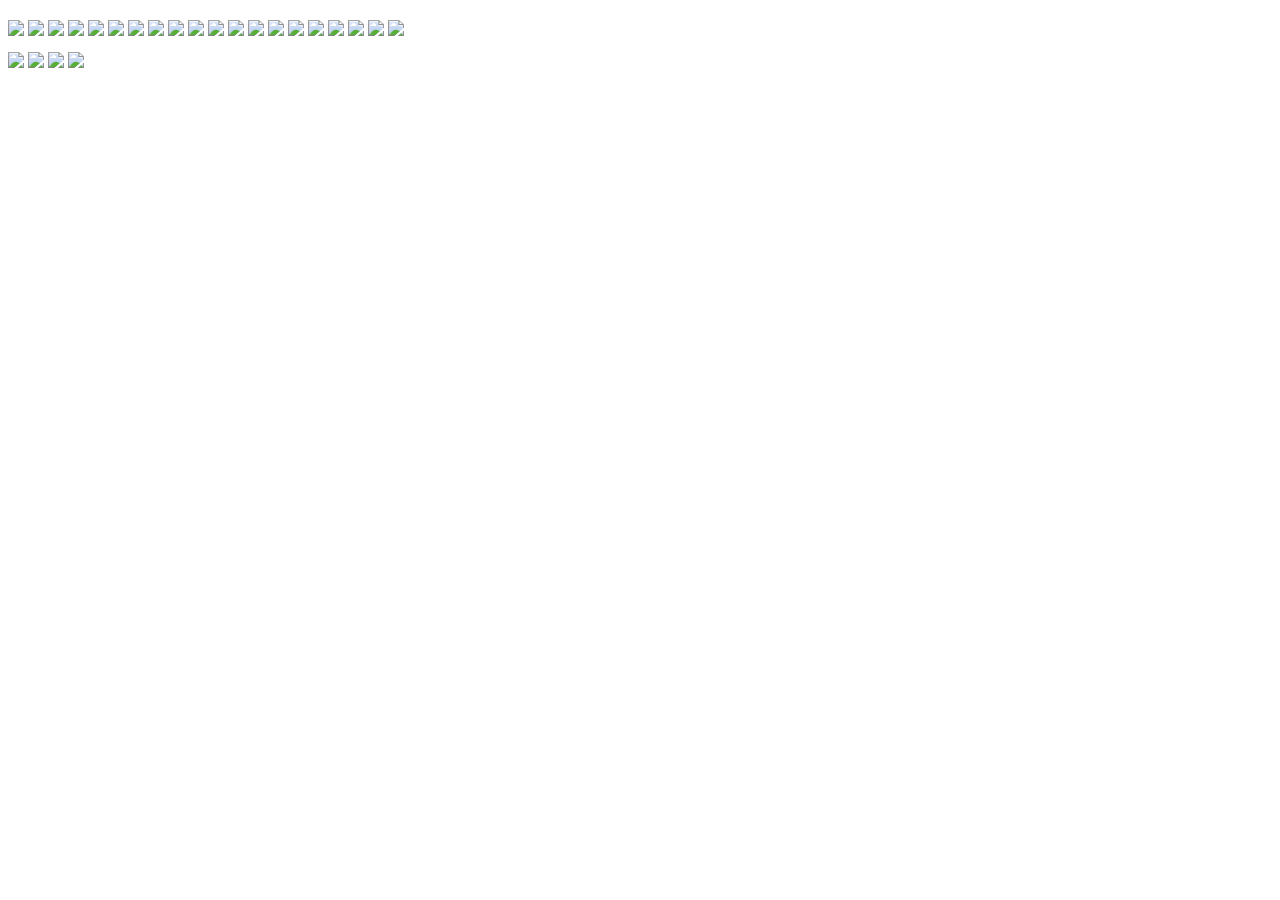
==== index.html @ 8530fbb2 "Update index.html" ====
<!DOCTYPE html>
<html lang="en">
<head>
    <meta charset="UTF-8">
    <meta http-equiv="X-UA-Compatible" content="IE=edge">
    <meta name="viewport" content="width=device-width, initial-scale=1.0">
    <title>二十年 - 202040.xyz</title>
    <style>
        div {
             column-width: 336px; // 宽度200px
        }
        img {
            width: 100%;
margin-top:12px
        }
    </style>
</head>
<body>
    <div>
        <img src="https://pica.zhimg.com/v2-8393b5677528d221966b9dc7f100ddf0_r.webp?source=1940ef5c"/>
<img src="https://pic1.zhimg.com/v2-b22e450f70a6b3f555724743bb23f513_r.webp?source=1940ef5c"/>
<img src="https://pic1.zhimg.com/v2-6c2d1ac188a6185d58fac8f7ccdc8fce_r.webp?source=1940ef5c"/>
<img src="https://pic1.zhimg.com/v2-78617174d4df28fadc9c0f2ef7fbc97d_r.webp?source=1940ef5c"/>
<img src="https://picx.zhimg.com/v2-cadff41bb1a15b31b663d3a4cbfbd545_r.webp?source=1940ef5c"/>
<img src="https://picx.zhimg.com/v2-1032ba1d963ece7cb51a174da05ca468_r.webp?source=1940ef5c"/>
<img src="https://pica.zhimg.com/v2-c40d2984460fdabaa5b10d71dd55bc82_r.webp?source=1940ef5c"/>
<img src="https://picx.zhimg.com/v2-41f605580bbd0c6e6f3015dcd2325773_r.webp?source=1940ef5c"/>
<img src="https://picx.zhimg.com/v2-8e778f0df17889329d0ad73b9b44c4d9_r.webp?source=1940ef5c"/>
<img src="https://picx.zhimg.com/v2-eaaefee144392ae4038170103e72eaf0_r.webp?source=1940ef5c"/>
<img src="https://picx.zhimg.com/v2-a264bd68f98030a1b47c6fa1f7d1e1c4_r.webp?source=1940ef5c"/>
<img src="https://picx.zhimg.com/v2-a62be0b0a4dea2830fc38a1a78e24577_r.webp?source=1940ef5c"/>
<img src="https://pica.zhimg.com/v2-8393b5677528d221966b9dc7f100ddf0_r.webp?source=1940ef5c"/>
<img src="https://pic1.zhimg.com/v2-b22e450f70a6b3f555724743bb23f513_r.webp?source=1940ef5c"/>
<img src="https://pic1.zhimg.com/v2-6c2d1ac188a6185d58fac8f7ccdc8fce_r.webp?source=1940ef5c"/>
<img src="https://pic1.zhimg.com/v2-78617174d4df28fadc9c0f2ef7fbc97d_r.webp?source=1940ef5c"/>
<img src="https://picx.zhimg.com/v2-cadff41bb1a15b31b663d3a4cbfbd545_r.webp?source=1940ef5c"/>
<img src="https://picx.zhimg.com/v2-1032ba1d963ece7cb51a174da05ca468_r.webp?source=1940ef5c"/>
<img src="https://pica.zhimg.com/v2-c40d2984460fdabaa5b10d71dd55bc82_r.webp?source=1940ef5c"/>
<img src="https://picx.zhimg.com/v2-41f605580bbd0c6e6f3015dcd2325773_r.webp?source=1940ef5c"/>
<img src="https://picx.zhimg.com/v2-8e778f0df17889329d0ad73b9b44c4d9_r.webp?source=1940ef5c"/>
<img src="https://picx.zhimg.com/v2-eaaefee144392ae4038170103e72eaf0_r.webp?source=1940ef5c"/>
<img src="https://picx.zhimg.com/v2-a264bd68f98030a1b47c6fa1f7d1e1c4_r.webp?source=1940ef5c"/>
<img src="https://picx.zhimg.com/v2-a62be0b0a4dea2830fc38a1a78e24577_r.webp?source=1940ef5c"/>
    </div>
</body>
</html>
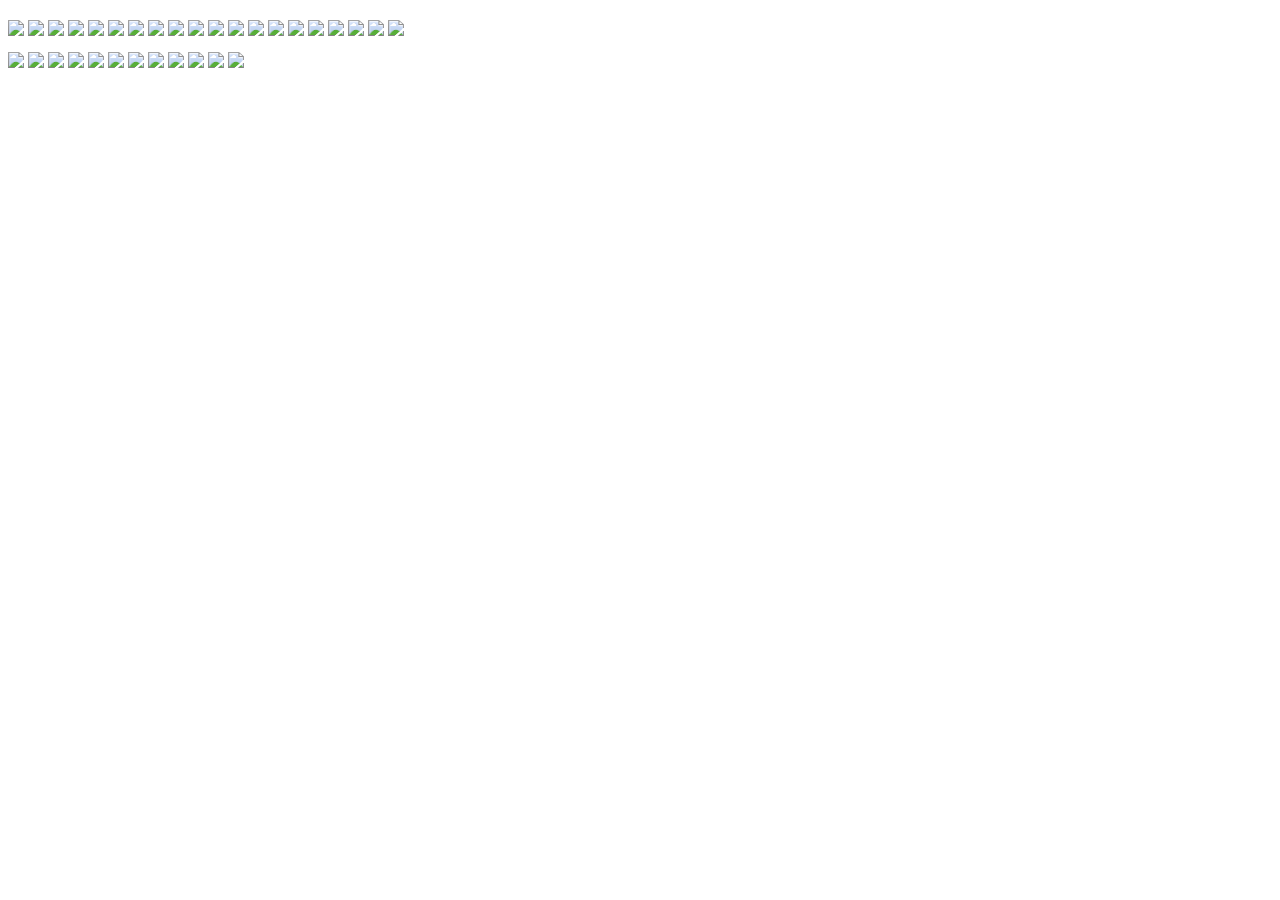
==== commit 603b816b: "Update index.html" ====
--- a/index.html
+++ b/index.html
@@ -28,19 +28,27 @@
 <img src="https://picx.zhimg.com/v2-8e778f0df17889329d0ad73b9b44c4d9_r.webp?source=1940ef5c"/>
 <img src="https://picx.zhimg.com/v2-eaaefee144392ae4038170103e72eaf0_r.webp?source=1940ef5c"/>
 <img src="https://picx.zhimg.com/v2-a264bd68f98030a1b47c6fa1f7d1e1c4_r.webp?source=1940ef5c"/>
-<img src="https://picx.zhimg.com/v2-a62be0b0a4dea2830fc38a1a78e24577_r.webp?source=1940ef5c"/>
-<img src="https://pica.zhimg.com/v2-8393b5677528d221966b9dc7f100ddf0_r.webp?source=1940ef5c"/>
-<img src="https://pic1.zhimg.com/v2-b22e450f70a6b3f555724743bb23f513_r.webp?source=1940ef5c"/>
-<img src="https://pic1.zhimg.com/v2-6c2d1ac188a6185d58fac8f7ccdc8fce_r.webp?source=1940ef5c"/>
-<img src="https://pic1.zhimg.com/v2-78617174d4df28fadc9c0f2ef7fbc97d_r.webp?source=1940ef5c"/>
-<img src="https://picx.zhimg.com/v2-cadff41bb1a15b31b663d3a4cbfbd545_r.webp?source=1940ef5c"/>
-<img src="https://picx.zhimg.com/v2-1032ba1d963ece7cb51a174da05ca468_r.webp?source=1940ef5c"/>
-<img src="https://pica.zhimg.com/v2-c40d2984460fdabaa5b10d71dd55bc82_r.webp?source=1940ef5c"/>
-<img src="https://picx.zhimg.com/v2-41f605580bbd0c6e6f3015dcd2325773_r.webp?source=1940ef5c"/>
-<img src="https://picx.zhimg.com/v2-8e778f0df17889329d0ad73b9b44c4d9_r.webp?source=1940ef5c"/>
-<img src="https://picx.zhimg.com/v2-eaaefee144392ae4038170103e72eaf0_r.webp?source=1940ef5c"/>
-<img src="https://picx.zhimg.com/v2-a264bd68f98030a1b47c6fa1f7d1e1c4_r.webp?source=1940ef5c"/>
-<img src="https://picx.zhimg.com/v2-a62be0b0a4dea2830fc38a1a78e24577_r.webp?source=1940ef5c"/>
+<img src="http://tongmengxz.com/wp-content/uploads/post/%E6%BD%AE%E6%B9%BF%E5%A4%8F%E6%97%A5/1.jpg"/>
+<img src="http://tongmengxz.com/wp-content/uploads/post/%E6%BD%AE%E6%B9%BF%E5%A4%8F%E6%97%A5/2.jpg"/>
+<img src="http://tongmengxz.com/wp-content/uploads/post/%E6%BD%AE%E6%B9%BF%E5%A4%8F%E6%97%A5/3.jpg"/>
+<img src="http://tongmengxz.com/wp-content/uploads/post/%E6%BD%AE%E6%B9%BF%E5%A4%8F%E6%97%A5/4.jpg"/>
+<img src="http://tongmengxz.com/wp-content/uploads/post/%E6%BD%AE%E6%B9%BF%E5%A4%8F%E6%97%A5/5.jpg"/>
+<img src="http://tongmengxz.com/wp-content/uploads/post/%E6%BD%AE%E6%B9%BF%E5%A4%8F%E6%97%A5/6.jpg"/>
+<img src="http://tongmengxz.com/wp-content/uploads/post/%E6%BD%AE%E6%B9%BF%E5%A4%8F%E6%97%A5/7.jpg"/>
+<img src="http://tongmengxz.com/wp-content/uploads/post/%E6%BD%AE%E6%B9%BF%E5%A4%8F%E6%97%A5/8.jpg"/>
+<img src="http://tongmengxz.com/wp-content/uploads/post/%E6%BD%AE%E6%B9%BF%E5%A4%8F%E6%97%A5/9.jpg"/>
+<img src="http://tongmengxz.com/wp-content/uploads/post/%E6%BD%AE%E6%B9%BF%E5%A4%8F%E6%97%A5/10.jpg"/>
+<img src="http://tongmengxz.com/wp-content/uploads/post/%E6%BD%AE%E6%B9%BF%E5%A4%8F%E6%97%A5/11.jpg"/>
+<img src="http://tongmengxz.com/wp-content/uploads/post/%E6%BD%AE%E6%B9%BF%E5%A4%8F%E6%97%A5/12.jpg"/>
+<img src="http://tongmengxz.com/wp-content/uploads/post/%E6%BD%AE%E6%B9%BF%E5%A4%8F%E6%97%A5/13.jpg"/>
+<img src="http://tongmengxz.com/wp-content/uploads/post/%E6%BD%AE%E6%B9%BF%E5%A4%8F%E6%97%A5/14.jpg"/>
+<img src="http://tongmengxz.com/wp-content/uploads/post/%E6%BD%AE%E6%B9%BF%E5%A4%8F%E6%97%A5/15.jpg"/>
+<img src="http://tongmengxz.com/wp-content/uploads/post/%E6%BD%AE%E6%B9%BF%E5%A4%8F%E6%97%A5/16.jpg"/>
+<img src="http://tongmengxz.com/wp-content/uploads/post/%E6%BD%AE%E6%B9%BF%E5%A4%8F%E6%97%A5/17.jpg"/>
+<img src="http://tongmengxz.com/wp-content/uploads/post/%E6%BD%AE%E6%B9%BF%E5%A4%8F%E6%97%A5/18.jpg"/>
+<img src="http://tongmengxz.com/wp-content/uploads/post/%E6%BD%AE%E6%B9%BF%E5%A4%8F%E6%97%A5/19.jpg"/>
+<img src="http://tongmengxz.com/wp-content/uploads/post/%E6%BD%AE%E6%B9%BF%E5%A4%8F%E6%97%A5/20.jpg"/>
+<img src="http://tongmengxz.com/wp-content/uploads/post/%E6%BD%AE%E6%B9%BF%E5%A4%8F%E6%97%A5/21.jpg"/>
     </div>
 </body>
 </html>
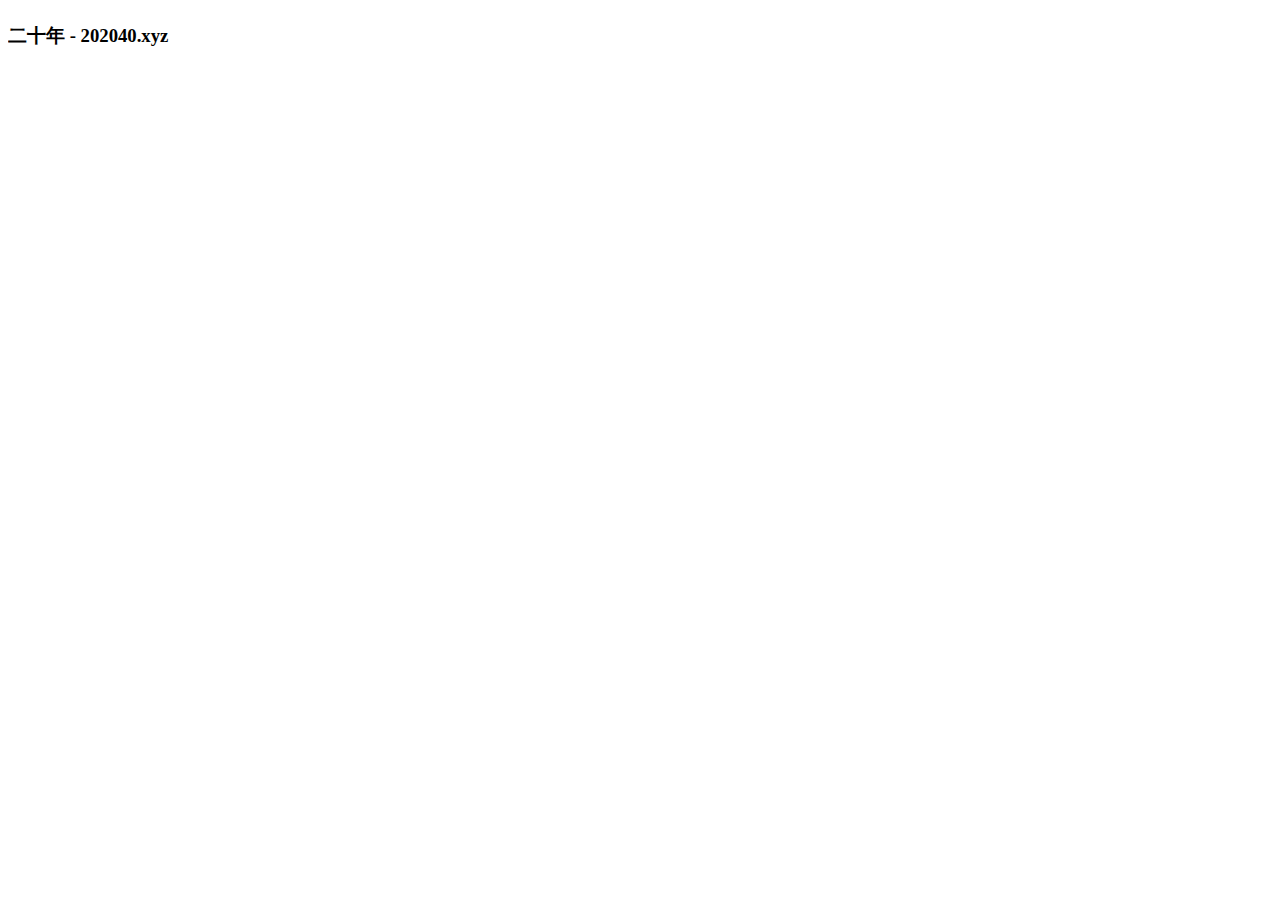
==== commit c39b8238: "Update index.html" ====
--- a/index.html
+++ b/index.html
@@ -6,9 +6,32 @@
     <meta name="viewport" content="width=device-width, initial-scale=1.0">
     <title>二十年 - 202040.xyz</title>
     <style>
-        div {
+        .box {
              column-width: 336px; // 宽度200px
         }
+
+.top{
+display: block;
+    position: fixed;
+    top: 0px;
+background: #fff;
+width: 100%;
+    height: 72px;
+
+}
+
+.logo{
+display: block;
+    height: 22px;
+    width: auto;
+    position: absolute;
+    left: 0px;
+    top: 4px;
+}
+
+
+a {text-decoration: none;color: #000;}
+
         img {
             width: 100%;
 margin-top:12px
@@ -16,7 +39,14 @@
     </style>
 </head>
 <body>
-    <div>
+    <div class="top">
+
+<a class="logo" href=""><h3>二十年 - 202040.xyz</h3></a>
+
+
+</div>
+
+<div class="box">
         <img src="https://pica.zhimg.com/v2-8393b5677528d221966b9dc7f100ddf0_r.webp?source=1940ef5c"/>
 <img src="https://pic1.zhimg.com/v2-b22e450f70a6b3f555724743bb23f513_r.webp?source=1940ef5c"/>
 <img src="https://pic1.zhimg.com/v2-6c2d1ac188a6185d58fac8f7ccdc8fce_r.webp?source=1940ef5c"/>
@@ -28,6 +58,19 @@
 <img src="https://picx.zhimg.com/v2-8e778f0df17889329d0ad73b9b44c4d9_r.webp?source=1940ef5c"/>
 <img src="https://picx.zhimg.com/v2-eaaefee144392ae4038170103e72eaf0_r.webp?source=1940ef5c"/>
 <img src="https://picx.zhimg.com/v2-a264bd68f98030a1b47c6fa1f7d1e1c4_r.webp?source=1940ef5c"/>
+<img src="https://picx.zhimg.com/v2-a62be0b0a4dea2830fc38a1a78e24577_r.webp?source=1940ef5c"/>
+<img src="https://pica.zhimg.com/v2-8393b5677528d221966b9dc7f100ddf0_r.webp?source=1940ef5c"/>
+<img src="https://pic1.zhimg.com/v2-b22e450f70a6b3f555724743bb23f513_r.webp?source=1940ef5c"/>
+<img src="https://pic1.zhimg.com/v2-6c2d1ac188a6185d58fac8f7ccdc8fce_r.webp?source=1940ef5c"/>
+<img src="https://pic1.zhimg.com/v2-78617174d4df28fadc9c0f2ef7fbc97d_r.webp?source=1940ef5c"/>
+<img src="https://picx.zhimg.com/v2-cadff41bb1a15b31b663d3a4cbfbd545_r.webp?source=1940ef5c"/>
+<img src="https://picx.zhimg.com/v2-1032ba1d963ece7cb51a174da05ca468_r.webp?source=1940ef5c"/>
+<img src="https://pica.zhimg.com/v2-c40d2984460fdabaa5b10d71dd55bc82_r.webp?source=1940ef5c"/>
+<img src="https://picx.zhimg.com/v2-41f605580bbd0c6e6f3015dcd2325773_r.webp?source=1940ef5c"/>
+<img src="https://picx.zhimg.com/v2-8e778f0df17889329d0ad73b9b44c4d9_r.webp?source=1940ef5c"/>
+<img src="https://picx.zhimg.com/v2-eaaefee144392ae4038170103e72eaf0_r.webp?source=1940ef5c"/>
+<img src="https://picx.zhimg.com/v2-a264bd68f98030a1b47c6fa1f7d1e1c4_r.webp?source=1940ef5c"/>
+<img src="https://picx.zhimg.com/v2-a62be0b0a4dea2830fc38a1a78e24577_r.webp?source=1940ef5c"/>
 <img src="http://tongmengxz.com/wp-content/uploads/post/%E6%BD%AE%E6%B9%BF%E5%A4%8F%E6%97%A5/1.jpg"/>
 <img src="http://tongmengxz.com/wp-content/uploads/post/%E6%BD%AE%E6%B9%BF%E5%A4%8F%E6%97%A5/2.jpg"/>
 <img src="http://tongmengxz.com/wp-content/uploads/post/%E6%BD%AE%E6%B9%BF%E5%A4%8F%E6%97%A5/3.jpg"/>
@@ -49,6 +92,17 @@
 <img src="http://tongmengxz.com/wp-content/uploads/post/%E6%BD%AE%E6%B9%BF%E5%A4%8F%E6%97%A5/19.jpg"/>
 <img src="http://tongmengxz.com/wp-content/uploads/post/%E6%BD%AE%E6%B9%BF%E5%A4%8F%E6%97%A5/20.jpg"/>
 <img src="http://tongmengxz.com/wp-content/uploads/post/%E6%BD%AE%E6%B9%BF%E5%A4%8F%E6%97%A5/21.jpg"/>
+<img src="http://tongmengxz.com/wp-content/uploads/post/%E8%BF%9E%E4%BD%93%E6%9C%8D/1.jpg"/>
+<img src="http://tongmengxz.com/wp-content/uploads/post/%E8%BF%9E%E4%BD%93%E6%9C%8D/2.jpg"/>
+<img src="http://tongmengxz.com/wp-content/uploads/post/%E8%BF%9E%E4%BD%93%E6%9C%8D/3.jpg"/>
+<img src="http://tongmengxz.com/wp-content/uploads/post/%E8%BF%9E%E4%BD%93%E6%9C%8D/4.jpg"/>
+<img src="http://tongmengxz.com/wp-content/uploads/post/%E8%BF%9E%E4%BD%93%E6%9C%8D/5.jpg"/>
+<img src="http://tongmengxz.com/wp-content/uploads/post/%E8%BF%9E%E4%BD%93%E6%9C%8D/6.jpg"/>
+<img src="http://tongmengxz.com/wp-content/uploads/post/%E8%BF%9E%E4%BD%93%E6%9C%8D/7.jpg"/>
+<img src="http://tongmengxz.com/wp-content/uploads/post/%E8%BF%9E%E4%BD%93%E6%9C%8D/8.jpg"/>
+<img src="http://tongmengxz.com/wp-content/uploads/post/%E8%BF%9E%E4%BD%93%E6%9C%8D/9.jpg"/>
+<img src="http://tongmengxz.com/wp-content/uploads/post/%E8%BF%9E%E4%BD%93%E6%9C%8D/10.jpg"/>
+<img src="http://tongmengxz.com/wp-content/uploads/post/%E8%BF%9E%E4%BD%93%E6%9C%8D/21.jpg"/>
     </div>
 </body>
 </html>
